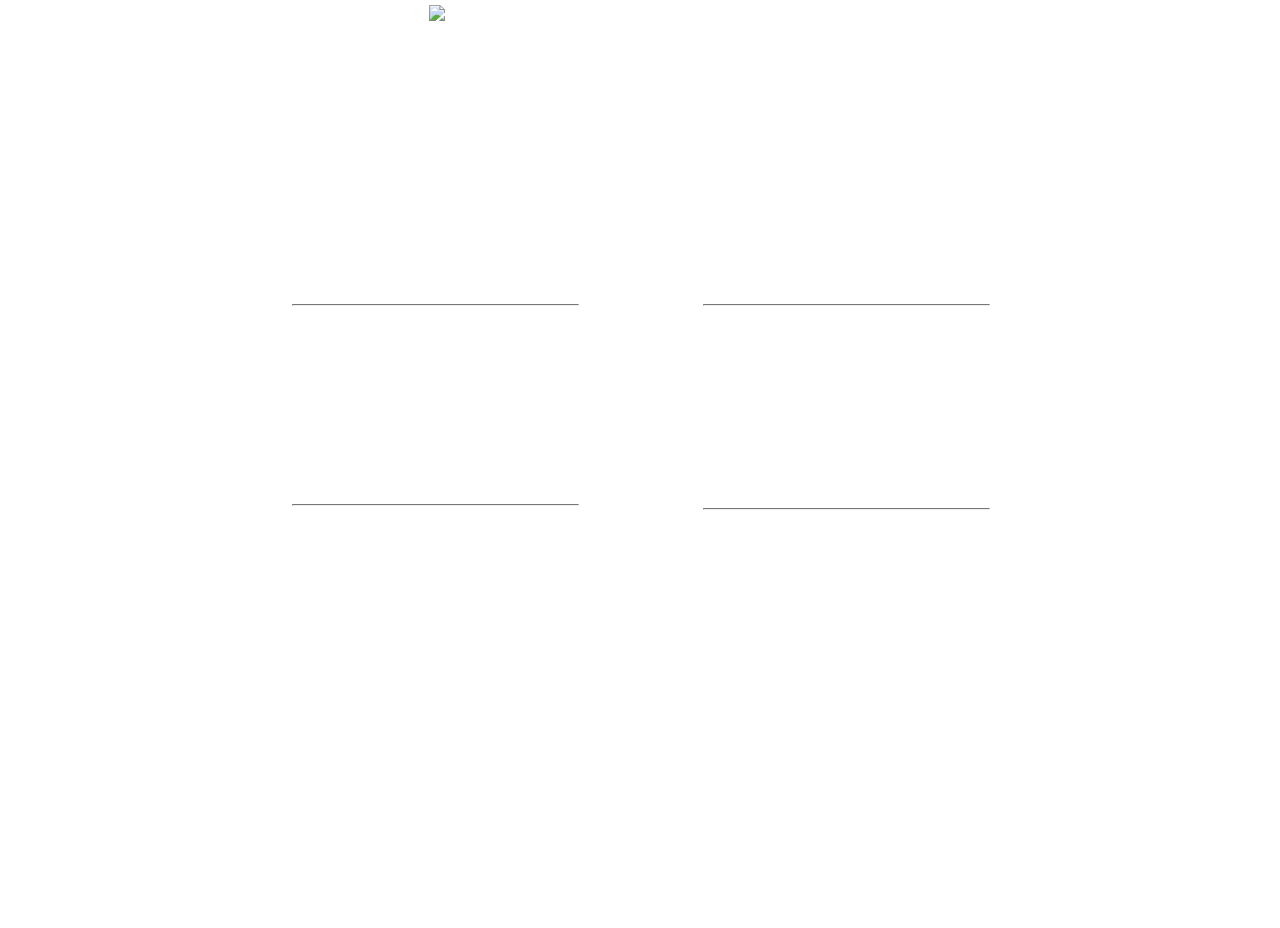
==== contact.html @ 79d1ef98 "Style" ====
<!DOCTYPE html>
<html>
  <head>
    <meta charset="utf-8">
    <meta name="viewport" content="width=device-width">
    <title>Sabaton Website</title>
    <link rel="stylesheet" href="https://use.fontawesome.com/releases/v5.6.3/css/all.css" integrity="sha384-UHRtZLI+pbxtHCWp1t77Bi1L4ZtiqrqD80Kn4Z8NTSRyMA2Fd33n5dQ8lWUE00s/" crossorigin="anonymous"/>
    <link href="style.css" rel="stylesheet" type="text/css" />
  </head>
  <body>
        
    <header>
      
      <div class="header-section">
        <div class="header-section-1">
          <ul class="social-networks">
            <li><a href="http://www.facebook.com" target="_blank"><i class="fab fa-facebook-square"></i></a></li>
            <li><a href="http://www.twitter.com" target="_blank"><i class="fab fa-twitter-square"></i></a></li>
            <li><a href="http://www.youtube.com" target="_blank"><i class="fab fa-youtube-square"></i></a></li>
            <li><a href="http://www.instagram.com" target="_blank"><i class="fab fa-instagram"></i></a></li>
          </ul>

          </div>

        <div class="header-section-2">
        <div class="site-logo">
              <a href="index.html">
              <img src="https://www.sabaton.net/wp-content/uploads/2019/05/logotype_footer.png" class="center">
              </a>
        </div>
        </div>

        <div class="header-section-3">
          <ul class="social-networks">
            <li><a href="http://www.spotify.com" target="_blank"><i class="fab fa-spotify"></i></a></li>
            <li><a href="https://music.apple.com/se/for-you" target="_blank"><i class="fab fa-apple"></i></a></li>
            <li><a href="https://www.contrapromotion.com/en/" target="_blank"><i class="fas fa-ticket-alt"></i></a></li>
            <li><a href="http://www.ebay.com" target="_blank"><i class="fas fa-shopping-cart"></i></a></li>
          </ul>
        </div> 
      </div>
    </header>

  <section id="links">

    <ul id="menu">
      <li>
        <a href="index.html">Home</a>
      </li>
      <li>
        <a href="gallery.html">Gallery</a>
      </li>
      <li>
        <a href="contact.html">Contact</a>
      </li>
    </ul>
  </section>

  <section id="contact">
      <h2 id="main-header">Contact</h2>

      <div id="left-about">
        <div class="left-about-heading">
        <h2>
          Managment
        </h2>
        <hr>
        <p>
          Ewo Pohjola
        </p>
        
        <p>
          ewo@tdtc.fl
        </p>
      </div>
      <div class="left-about-heading">
        <h2>
          Fan Mail
        </h2>
        <hr>
        <p>
          Send Sabaton fan mail to the address below (replace ‘Name’ with specific band member name). The address must follow this format! Finnish postal law is very strict.
        </p>
        <p>
          TDTC LTD Oy<br>
          Attn: Toni Peiju (Name/NIGHTWISH)<br> 
          Rautatienkatu 19 - 21 LH 45 F<br>
          15110 Lahti<br>
          Finland<br>
        </p>
      </div>
    </div>

    <div id="right-about">
        <div class="right-about-heading">
          <h2>
            Booking Agencies
          </h2>
          <hr>
          <p>
            Toni Peiju<br>
            Till Dawn They Count Ltd<br>
            toni@tdtc.fi<br>
          </p>
        </div>
        <div class="right-about-heading">
          <h2>
            Press and Media
          </h2>
          <hr>
          <p>
            Markus Wosgein<br>
            Nuclear Blast Germany<br>
            markus.wosgien@nuclearblast.de<br>      
          </p>
        </div>
    </div>


  </section>

  <footer>
    <ul class="social-networks-footer">
      <li><a href="http://www.facebook.com" target="_blank"><i class="fab fa-facebook-square"></i></a></li>
      <li><a href="http://www.twitter.com" target="_blank"><i class="fab fa-twitter-square"></i></a></li>
      <li><a href="http://www.youtube.com" target="_blank"><i class="fab fa-youtube-square"></i></a></li>
      <li><a href="http://www.instagram.com" target="_blank"><i class="fab fa-instagram"></i></a></li>
      <li><a href="http://www.spotify.com" target="_blank"><i class="fab fa-spotify"></i></a></li>
      <li><a href="https://music.apple.com/se/for-you" target="_blank"><i class="fab fa-apple"></i></a></li>
      <li><a href="https://www.contrapromotion.com/en/" target="_blank"><i class="fas fa-ticket-alt"></i></a></li>
      <li><a href="http://www.ebay.com" target="_blank"><i class="fas fa-shopping-cart"></i></a></li>
    </ul>
  </footer>
  </body>
</html>
---- style.css ----
body {

  color: white;
  margin-top: 5px;
  background-image: url(https://encrypted-tbn0.gstatic.com/images?q=tbn%3AANd9GcT7KkwGy-QHix7xbTfiS3F-OVkRkCgQQR6MPQ&usqp=CAU);
}

.header-section {

  display: flex;
}

.header-section > div {

  width: 33.33333%;
}

.social-networks li {

  display: inline;
}

.social-networks i {

  font-size: 160%;  
  margin: 1%;
  padding: 5%;
  color: white;
}

.center {

  display: block;
  margin-left: auto;
  margin-right: auto;
  width: 100%;
}

#links {

  width: 100%;
  color: white;
  font-size: 150%;
  letter-spacing: 5px;
}
#menu {

  text-align: center;
}

#menu li {

  display: inline;
  margin: 0 auto;
}

#menu a {

  text-decoration: none;
  color: inherit;
}

#video {

  padding-top: 35px;
  text-align: center;
  display: block;
  margin: 1 auto;
}

#album-cover {

  text-align: center;
  height: 800px;
  width: 100%;
  background: url(https://www.sabaton.net/wp-content/uploads/2019/07/sabaton-the-great-war-out-now-750x430.jpg) no-repeat center center;

  animation-name: album-zoom;
  animation-duration: 10s;
  animation-fill-mode: both;
}

#album {

  height: 900px;
  width: 100%;
  overflow: hidden;
  position: relative;
}

@keyframes album-zoom {

  from {
    transform: scale(1);
  }
  50% {
    transform: scale(1.05)
  }
  to {
    transform: scale(1);
  }
}
#song-list-1 {

  font-size: 150%;
  letter-spacing: 2px;

  width: 300px;
  height: 200px;

  padding-top: 40px;
  padding-left: 10px;

  top:120px;
  left: 20px;

  position: absolute;
}

#song-list-2 {

  font-size: 150%;
  letter-spacing: 2px;

  width: 300px;
  height: 200px;

  padding-top: 40px;
  padding-right: 1px;

  top: 120px;
  right: 1px;

  position: absolute;
}

.btn {

  color: white;
  
  margin: 0;
  position: absolute;
  top: 80%;
  left: 50%;

  -ms-transform: translate(-50%, -50%);
  transform: translate(-50%, -50%);
  border: none;
  outline: none;
  padding: 25px 80px;
  background-color:rgb(110, 110, 108);
  cursor: pointer;
  font-size: 18px;
}

.btn:hover {

  background-color: rgba(102, 102, 102, 0.801);
  color: white;
}

#concerts {

  background-image: url(https://www.sabaton.net/wp-content/uploads/2019/06/about-band-sabaton-header-1920x680.jpg);
  background-repeat: no-repeat;
  background-size: cover;
  background-position: center;
  width: 100%;
  overflow: hidden;

}

#concerts div {

  color: #fafafa;
  background-color: rgba(0, 0, 0, 0.6);
  width: 19%;
  height: 300px;
  float: left;
  padding-top: 30px 0 0 10px;
  text-align: center;
  margin: 6px;
}

.social-networks-footer li {

  display: inline;
}

.social-networks-footer i {

  font-size: 120%;  
  margin: 1%;
  padding: 4%;
  color: white;
}

#photo {

  clear: both;
  line-height: 0;
  column-count: 4;
  column-gap: 0px;
}

#photo img {

  width: 100%;
}

#contact {

  height: 700px;
}

#left-about {

  padding-top: 30px;
  width: 45%;
  float: left;
}

#right-about {

  padding-top: 30px;
  width: 45%;
  float: right;
}

  hr {

  border-top: 1px solid #777777;
  width: 100%;
  margin:5px 0;
}

.left-about-heading {

  width: 50%;
  float: right;
  line-height: 20px;
  clear: both;
  margin-bottom: 50px;
}

.right-about-heading {

  width: 50%;
  float: left;
  line-height: 20px;
  clear: both;
  margin-bottom: 50px;
}

.right-about-heading h2 {

  text-align: right;
}
.right-about-heading p {
  text-align: right;
}

#main-header {

  margin: 20px 0;
  text-align: center;
  font-size: 280%;
}

@media screen and (max-width:943px){
  #menu{

    clear:inherit;
    float:inherit;
    line-height: 25px;
  }


  #album > div{

    width: 100%;

  }
  #album > ol {

    display: none;
  }

    #concerts div {
    width: 100%;
    clear: both;
    height: 180px;
    border-style: solid;
    border-bottom-width: 1px;
    border-bottom-color: #fff;
    padding: 0;
  }

  #photo{

    column-count: 3;
  }
  #social-networks-footer li {

    padding: 0;
    display: block;
  }
  #social-networks li {

    padding: 0;
    display: block;
  }
  #contact {

    width: inherit;
    height: 1200px;
    margin: 0 auto;
  }
  .left-about-heading, .right-about-heading {

    width: inherit;
  }

  .left-about-heading h2, .right-about-heading h2 {

    width: 100%;
    text-align: center;
  }

  .left-about-heading p, .right-about-heading p {
    text-align: center;
    margin: 0 auto;
  }
}

@media screen and (max-width:800px){

  #photo
  {
    column-count: 2;
  }
}
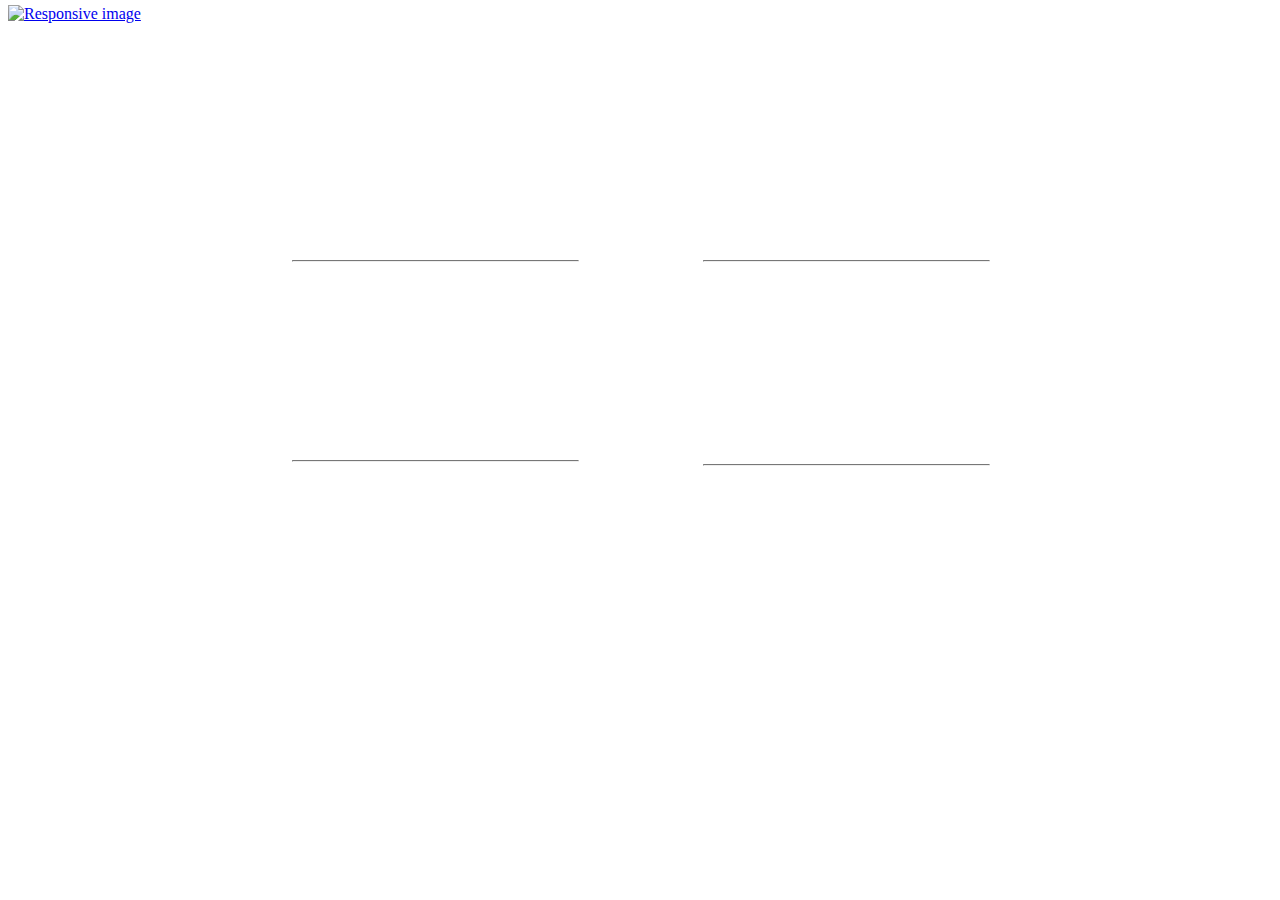
==== commit 5dba45d1: "Adding BootstrapCDN to all files, removing links from header and making it mobile responsive" ====
--- a/contact.html
+++ b/contact.html
@@ -5,40 +5,19 @@
     <meta name="viewport" content="width=device-width">
     <title>Sabaton Website</title>
     <link rel="stylesheet" href="https://use.fontawesome.com/releases/v5.6.3/css/all.css" integrity="sha384-UHRtZLI+pbxtHCWp1t77Bi1L4ZtiqrqD80Kn4Z8NTSRyMA2Fd33n5dQ8lWUE00s/" crossorigin="anonymous"/>
-    <link href="style.css" rel="stylesheet" type="text/css" />
+    <link href="css/style.css" rel="stylesheet" type="text/css" />
+    <link rel="stylesheet" href="https://stackpath.bootstrapcdn.com/bootstrap/4.5.0/css/bootstrap.min.css" integrity="sha384-9aIt2nRpC12Uk9gS9baDl411NQApFmC26EwAOH8WgZl5MYYxFfc+NcPb1dKGj7Sk" crossorigin="anonymous">
+    <script src="https://stackpath.bootstrapcdn.com/bootstrap/4.5.0/js/bootstrap.min.js" integrity="sha384-OgVRvuATP1z7JjHLkuOU7Xw704+h835Lr+6QL9UvYjZE3Ipu6Tp75j7Bh/kR0JKI" crossorigin="anonymous"></script>
   </head>
   <body>
         
     <header>
       
-      <div class="header-section">
-        <div class="header-section-1">
-          <ul class="social-networks">
-            <li><a href="http://www.facebook.com" target="_blank"><i class="fab fa-facebook-square"></i></a></li>
-            <li><a href="http://www.twitter.com" target="_blank"><i class="fab fa-twitter-square"></i></a></li>
-            <li><a href="http://www.youtube.com" target="_blank"><i class="fab fa-youtube-square"></i></a></li>
-            <li><a href="http://www.instagram.com" target="_blank"><i class="fab fa-instagram"></i></a></li>
-          </ul>
-
-          </div>
-
-        <div class="header-section-2">
-        <div class="site-logo">
-              <a href="index.html">
-              <img src="https://www.sabaton.net/wp-content/uploads/2019/05/logotype_footer.png" class="center">
-              </a>
+        <div class="text-center">
+            <a href="index.html">
+            <img src="https://www.sabaton.net/wp-content/uploads/2019/05/logotype_footer.png" class="img-fluid" alt="Responsive image">
+            </a>
         </div>
-        </div>
-
-        <div class="header-section-3">
-          <ul class="social-networks">
-            <li><a href="http://www.spotify.com" target="_blank"><i class="fab fa-spotify"></i></a></li>
-            <li><a href="https://music.apple.com/se/for-you" target="_blank"><i class="fab fa-apple"></i></a></li>
-            <li><a href="https://www.contrapromotion.com/en/" target="_blank"><i class="fas fa-ticket-alt"></i></a></li>
-            <li><a href="http://www.ebay.com" target="_blank"><i class="fas fa-shopping-cart"></i></a></li>
-          </ul>
-        </div> 
-      </div>
     </header>
 
   <section id="links">
--- a/css/style.css
+++ b/css/style.css
@@ -0,0 +1,332 @@
+body {
+
+  color: white;
+  margin-top: 5px;
+  background-image: url(https://encrypted-tbn0.gstatic.com/images?q=tbn%3AANd9GcT7KkwGy-QHix7xbTfiS3F-OVkRkCgQQR6MPQ&usqp=CAU);
+}
+
+.social-networks li {
+
+  display: inline;
+}
+
+.social-networks i {
+
+  font-size: 160%;  
+  margin: 1%;
+  padding: 5%;
+  color: white;
+}
+
+.center {
+
+  display: block;
+  margin-left: auto;
+  margin-right: auto;
+  width: 100%;
+}
+
+#links {
+
+  width: 100%;
+  color: white;
+  font-size: 150%;
+  letter-spacing: 5px;
+}
+#menu {
+
+  text-align: center;
+}
+
+#menu li {
+
+  display: inline;
+  margin: 0 auto;
+}
+
+#menu a {
+
+  text-decoration: none;
+  color: inherit;
+}
+
+#video {
+
+  padding-top: 35px;
+  text-align: center;
+  display: block;
+  margin: 1 auto;
+}
+
+#album-cover {
+
+  text-align: center;
+  height: 800px;
+  width: 100%;
+  background: url(https://www.sabaton.net/wp-content/uploads/2019/07/sabaton-the-great-war-out-now-750x430.jpg) no-repeat center center;
+
+  animation-name: album-zoom;
+  animation-duration: 10s;
+  animation-fill-mode: both;
+}
+
+#album {
+
+  height: 900px;
+  width: 100%;
+  overflow: hidden;
+  position: relative;
+}
+
+@keyframes album-zoom {
+
+  from {
+    transform: scale(1);
+  }
+  50% {
+    transform: scale(1.05)
+  }
+  to {
+    transform: scale(1);
+  }
+}
+#song-list-1 {
+
+  font-size: 150%;
+  letter-spacing: 2px;
+
+  width: 300px;
+  height: 200px;
+
+  padding-top: 40px;
+  padding-left: 10px;
+
+  top:120px;
+  left: 20px;
+
+  position: absolute;
+}
+
+#song-list-2 {
+
+  font-size: 150%;
+  letter-spacing: 2px;
+
+  width: 300px;
+  height: 200px;
+
+  padding-top: 40px;
+  padding-right: 1px;
+
+  top: 120px;
+  right: 1px;
+
+  position: absolute;
+}
+
+.btn {
+
+  color: white;
+  
+  margin: 0;
+  position: absolute;
+  top: 80%;
+  left: 50%;
+
+  -ms-transform: translate(-50%, -50%);
+  transform: translate(-50%, -50%);
+  border: none;
+  outline: none;
+  padding: 25px 80px;
+  background-color:rgb(110, 110, 108);
+  cursor: pointer;
+  font-size: 18px;
+}
+
+.btn:hover {
+
+  background-color: rgba(102, 102, 102, 0.801);
+  color: white;
+}
+
+#concerts {
+
+  background-image: url(https://www.sabaton.net/wp-content/uploads/2019/06/about-band-sabaton-header-1920x680.jpg);
+  background-repeat: no-repeat;
+  background-size: cover;
+  background-position: center;
+  width: 100%;
+  overflow: hidden;
+
+}
+
+#concerts div {
+
+  color: #fafafa;
+  background-color: rgba(0, 0, 0, 0.6);
+  width: 19%;
+  height: 300px;
+  float: left;
+  padding-top: 30px 0 0 10px;
+  text-align: center;
+  margin: 6px;
+}
+
+.social-networks-footer li {
+
+  display: inline;
+}
+
+.social-networks-footer i {
+
+  font-size: 120%;  
+  margin: 1%;
+  padding: 4%;
+  color: white;
+}
+
+#photo {
+
+  clear: both;
+  line-height: 0;
+  column-count: 4;
+  column-gap: 0px;
+}
+
+#photo img {
+
+  width: 100%;
+}
+
+#contact {
+
+  height: 700px;
+}
+
+#left-about {
+
+  padding-top: 30px;
+  width: 45%;
+  float: left;
+}
+
+#right-about {
+
+  padding-top: 30px;
+  width: 45%;
+  float: right;
+}
+
+  hr {
+
+  border-top: 1px solid #777777;
+  width: 100%;
+  margin:5px 0;
+}
+
+.left-about-heading {
+
+  width: 50%;
+  float: right;
+  line-height: 20px;
+  clear: both;
+  margin-bottom: 50px;
+}
+
+.right-about-heading {
+
+  width: 50%;
+  float: left;
+  line-height: 20px;
+  clear: both;
+  margin-bottom: 50px;
+}
+
+.right-about-heading h2 {
+
+  text-align: right;
+}
+.right-about-heading p {
+  text-align: right;
+}
+
+#main-header {
+
+  margin: 20px 0;
+  text-align: center;
+  font-size: 280%;
+}
+
+@media screen and (max-width:943px){
+  #menu{
+
+    clear:inherit;
+    float:inherit;
+    line-height: 25px;
+  }
+
+
+  #album > div{
+
+    width: 100%;
+
+  }
+  #album > ol {
+
+    display: none;
+  }
+
+    #concerts div {
+    width: 100%;
+    clear: both;
+    height: 180px;
+    border-style: solid;
+    border-bottom-width: 1px;
+    border-bottom-color: #fff;
+    padding: 0;
+  }
+
+  #photo{
+
+    column-count: 3;
+  }
+  #social-networks-footer li {
+
+    padding: 0;
+    display: block;
+  }
+  #social-networks li {
+
+    padding: 0;
+    display: block;
+  }
+  #contact {
+
+    width: inherit;
+    height: 1200px;
+    margin: 0 auto;
+  }
+  .left-about-heading, .right-about-heading {
+
+    width: inherit;
+  }
+
+  .left-about-heading h2, .right-about-heading h2 {
+
+    width: 100%;
+    text-align: center;
+  }
+
+  .left-about-heading p, .right-about-heading p {
+    text-align: center;
+    margin: 0 auto;
+  }
+}
+
+@media screen and (max-width:800px){
+
+  #photo
+  {
+    column-count: 2;
+  }
+}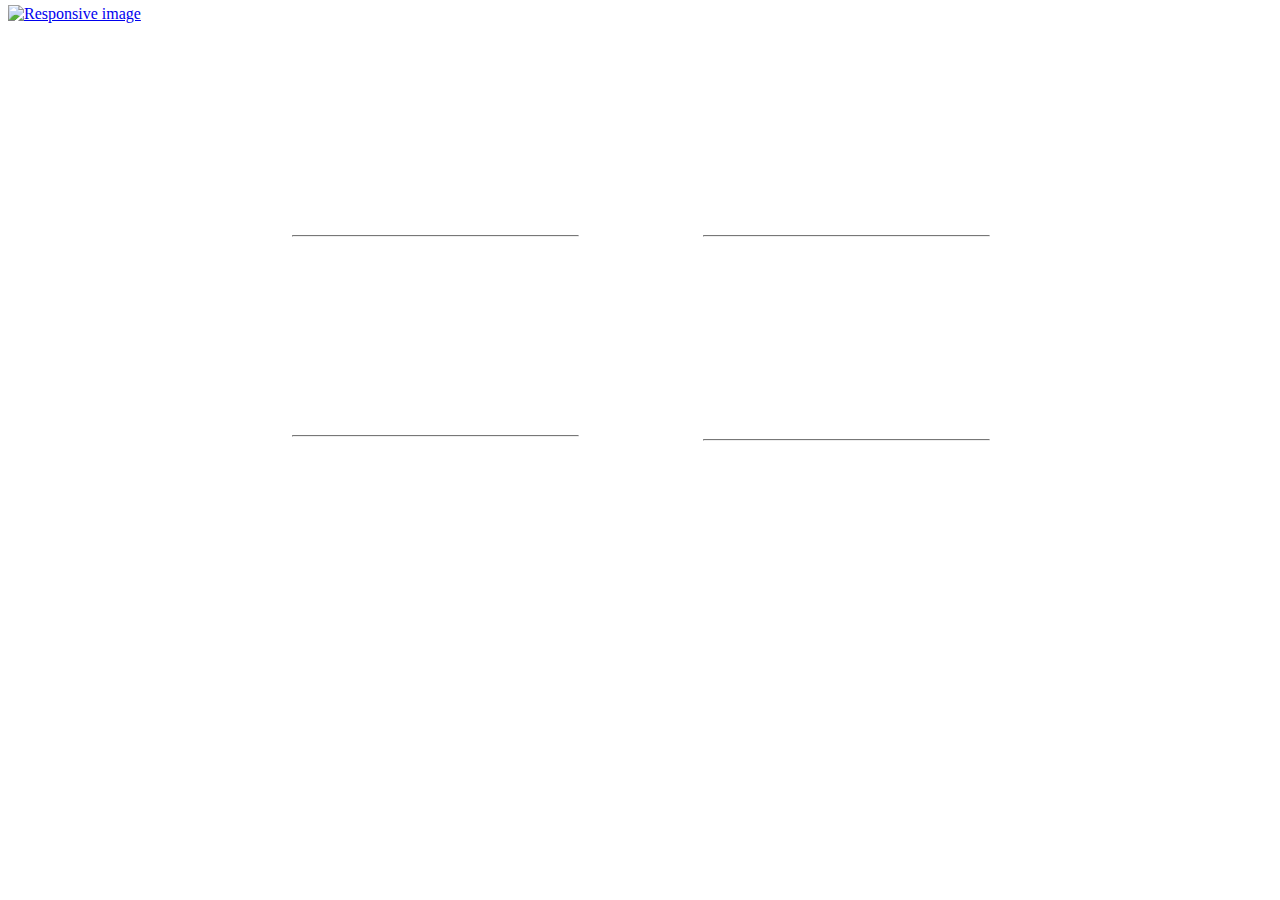
==== commit 64950d90: "Fixed Bootstrap links" ====
--- a/contact.html
+++ b/contact.html
@@ -1,114 +1,125 @@
 <!DOCTYPE html>
-<html>
-  <head>
-    <meta charset="utf-8">
-    <meta name="viewport" content="width=device-width">
-    <title>Sabaton Website</title>
-    <link rel="stylesheet" href="https://use.fontawesome.com/releases/v5.6.3/css/all.css" integrity="sha384-UHRtZLI+pbxtHCWp1t77Bi1L4ZtiqrqD80Kn4Z8NTSRyMA2Fd33n5dQ8lWUE00s/" crossorigin="anonymous"/>
-    <link href="css/style.css" rel="stylesheet" type="text/css" />
-    <link rel="stylesheet" href="https://stackpath.bootstrapcdn.com/bootstrap/4.5.0/css/bootstrap.min.css" integrity="sha384-9aIt2nRpC12Uk9gS9baDl411NQApFmC26EwAOH8WgZl5MYYxFfc+NcPb1dKGj7Sk" crossorigin="anonymous">
-    <script src="https://stackpath.bootstrapcdn.com/bootstrap/4.5.0/js/bootstrap.min.js" integrity="sha384-OgVRvuATP1z7JjHLkuOU7Xw704+h835Lr+6QL9UvYjZE3Ipu6Tp75j7Bh/kR0JKI" crossorigin="anonymous"></script>
-  </head>
-  <body>
-        
-    <header>
-      
-        <div class="text-center">
-            <a href="index.html">
-            <img src="https://www.sabaton.net/wp-content/uploads/2019/05/logotype_footer.png" class="img-fluid" alt="Responsive image">
-            </a>
-        </div>
-    </header>
+<html lang="en">
 
-  <section id="links">
+<head>
+	<meta charset="utf-8">
+	<meta name="viewport" content="width=device-width">
+	<title>Sabaton Website</title>
+	<link rel="stylesheet" href="https://use.fontawesome.com/releases/v5.6.3/css/all.css"
+		integrity="sha384-UHRtZLI+pbxtHCWp1t77Bi1L4ZtiqrqD80Kn4Z8NTSRyMA2Fd33n5dQ8lWUE00s/" crossorigin="anonymous" />
 
-    <ul id="menu">
-      <li>
-        <a href="index.html">Home</a>
-      </li>
-      <li>
-        <a href="gallery.html">Gallery</a>
-      </li>
-      <li>
-        <a href="contact.html">Contact</a>
-      </li>
-    </ul>
-  </section>
+	<link rel="stylesheet" href="https://stackpath.bootstrapcdn.com/bootstrap/4.5.0/css/bootstrap.min.css"
+		integrity="sha384-9aIt2nRpC12Uk9gS9baDl411NQApFmC26EwAOH8WgZl5MYYxFfc+NcPb1dKGj7Sk" crossorigin="anonymous">
+	<link href="css/style.css" rel="stylesheet" type="text/css" />
+</head>
 
-  <section id="contact">
-      <h2 id="main-header">Contact</h2>
+<body>
 
-      <div id="left-about">
-        <div class="left-about-heading">
-        <h2>
-          Managment
-        </h2>
-        <hr>
-        <p>
-          Ewo Pohjola
-        </p>
-        
-        <p>
-          ewo@tdtc.fl
-        </p>
-      </div>
-      <div class="left-about-heading">
-        <h2>
-          Fan Mail
-        </h2>
-        <hr>
-        <p>
-          Send Sabaton fan mail to the address below (replace ‘Name’ with specific band member name). The address must follow this format! Finnish postal law is very strict.
-        </p>
-        <p>
-          TDTC LTD Oy<br>
-          Attn: Toni Peiju (Name/NIGHTWISH)<br> 
-          Rautatienkatu 19 - 21 LH 45 F<br>
-          15110 Lahti<br>
-          Finland<br>
-        </p>
-      </div>
-    </div>
+	<header>
+		<div class="text-center">
+			<a href="index.html">
+				<img src="https://www.sabaton.net/wp-content/uploads/2019/05/logotype_footer.png" class="img-fluid" alt="Responsive image">
+                 </a>
+		</div>
+	</header>
 
-    <div id="right-about">
-        <div class="right-about-heading">
-          <h2>
-            Booking Agencies
-          </h2>
-          <hr>
-          <p>
-            Toni Peiju<br>
-            Till Dawn They Count Ltd<br>
-            toni@tdtc.fi<br>
-          </p>
-        </div>
-        <div class="right-about-heading">
-          <h2>
-            Press and Media
-          </h2>
-          <hr>
-          <p>
-            Markus Wosgein<br>
-            Nuclear Blast Germany<br>
-            markus.wosgien@nuclearblast.de<br>      
-          </p>
-        </div>
-    </div>
+	<section id="menu">
+		<ul id="menu-items">
+			<li>
+				<a href="index.html">Home</a>
+			</li>
+			<li>
+				<a href="gallery.html">Gallery</a>
+			</li>
+			<li>
+				<a href="contact.html">Contact</a>
+			</li>
+		</ul>
+	</section>
 
+	<section id="contact">
+		<h2 id="main-contact-header">Contact</h2>
 
-  </section>
+		<div id="left-about">
+			<div class="left-about-content">
+				<h2>
+					Managing personal
+				</h2>
+				<hr>
+				<p>
+					Ewo Pohjola
+				</p>
 
-  <footer>
-    <ul class="social-networks-footer">
-      <li><a href="http://www.facebook.com" target="_blank"><i class="fab fa-facebook-square"></i></a></li>
-      <li><a href="http://www.twitter.com" target="_blank"><i class="fab fa-twitter-square"></i></a></li>
-      <li><a href="http://www.youtube.com" target="_blank"><i class="fab fa-youtube-square"></i></a></li>
-      <li><a href="http://www.instagram.com" target="_blank"><i class="fab fa-instagram"></i></a></li>
-      <li><a href="http://www.spotify.com" target="_blank"><i class="fab fa-spotify"></i></a></li>
-      <li><a href="https://music.apple.com/se/for-you" target="_blank"><i class="fab fa-apple"></i></a></li>
-      <li><a href="https://www.contrapromotion.com/en/" target="_blank"><i class="fas fa-ticket-alt"></i></a></li>
-      <li><a href="http://www.ebay.com" target="_blank"><i class="fas fa-shopping-cart"></i></a></li>
-    </ul>
-  </footer>
-  </body>
+				<p>
+					ewo@tdtc.fl
+				</p>
+			</div>
+			<div class="left-about-content">
+				<h2>
+					Fan Mail
+				</h2>
+				<hr>
+				<p>
+					Send Sabaton fan mail to the address below (replace ‘Name’ with specific band member name). The
+					address must follow this format! Finnish postal law is very strict.
+				</p>
+				<p>
+					TDTC LTD Oy<br>
+                         Attn: Toni Peiju (Name/Sabaton)<br>
+                         Rautatienkatu 19 - 21 LH 45 F<br>
+                         15110 Lahti<br>
+                         Finland<br>
+                     </p>
+			</div>
+		</div>
+
+		<div id="right-about">
+			<div class="right-about-content">
+				<h2>
+					Booking Agencies
+				</h2>
+				<hr>
+				<p>
+					Toni Peiju<br>
+                         Till Dawn They Count Ltd<br>
+                         toni@tdtc.fi<br>
+                     </p>
+			</div>
+			<div class="right-about-content">
+				<h2>
+					Press and Media
+				</h2>
+				<hr>
+				<p>
+					Markus Wosgein<br>
+                         Nuclear Blast Germany<br>
+                         ma.w@gmail.com<br>
+                     </p>
+			</div>
+		</div>
+	</section>
+	<footer>
+		<ul class="social-networks-footer">
+			<li><a href="http://www.facebook.com" target="_blank"><i class="fab fa-facebook-square"></i></a></li>
+			<li><a href="http://www.twitter.com" target="_blank"><i class="fab fa-twitter-square"></i></a></li>
+			<li><a href="http://www.youtube.com" target="_blank"><i class="fab fa-youtube-square"></i></a></li>
+			<li><a href="http://www.instagram.com" target="_blank"><i class="fab fa-instagram"></i></a></li>
+			<li><a href="http://www.spotify.com" target="_blank"><i class="fab fa-spotify"></i></a></li>
+			<li><a href="https://music.apple.com/se/for-you" target="_blank"><i class="fab fa-apple"></i></a></li>
+			<li><a href="https://www.contrapromotion.com/en/" target="_blank"><i class="fas fa-ticket-alt"></i></a></li>
+			<li><a href="http://www.ebay.com" target="_blank"><i class="fas fa-shopping-cart"></i></a></li>
+		</ul>
+	</footer>
+	<!-- JS, Popper.js, and jQuery -->
+	<script src="https://code.jquery.com/jquery-3.5.1.slim.min.js"
+		integrity="sha384-DfXdz2htPH0lsSSs5nCTpuj/zy4C+OGpamoFVy38MVBnE+IbbVYUew+OrCXaRkfj" crossorigin="anonymous">
+	</script>
+	<script src="https://cdn.jsdelivr.net/npm/popper.js@1.16.0/dist/umd/popper.min.js"
+		integrity="sha384-Q6E9RHvbIyZFJoft+2mJbHaEWldlvI9IOYy5n3zV9zzTtmI3UksdQRVvoxMfooAo" crossorigin="anonymous">
+	</script>
+	<script src="https://stackpath.bootstrapcdn.com/bootstrap/4.5.0/js/bootstrap.min.js"
+		integrity="sha384-OgVRvuATP1z7JjHLkuOU7Xw704+h835Lr+6QL9UvYjZE3Ipu6Tp75j7Bh/kR0JKI" crossorigin="anonymous">
+	</script>
+</body>
+
 </html>--- a/css/style.css
+++ b/css/style.css
@@ -26,44 +26,67 @@
   width: 100%;
 }
 
-#links {
+#menu {
 
   width: 100%;
   color: white;
   font-size: 150%;
   letter-spacing: 5px;
 }
-#menu {
-
-  text-align: center;
-}
-
-#menu li {
+#menu-items {
+
+  text-align: center !important;
+  margin-right: 25px;
+}
+
+#menu-items li {
 
   display: inline;
   margin: 0 auto;
 }
 
-#menu a {
+#menu-items a {
 
   text-decoration: none;
   color: inherit;
 }
 
-#video {
-
-  padding-top: 35px;
-  text-align: center;
-  display: block;
-  margin: 1 auto;
-}
+#video1 {
+
+    position: relative;
+    width: 100%;
+    padding: 100px 3% 40px;
+    
+}
+#video2 {
+
+    position: relative;
+    width: 100%;
+    padding: 10px 3% 40px;
+}
+.embed-container { 
+
+    position: relative; 
+    padding-bottom: 56.25%; 
+    height: 0; 
+    overflow: hidden; 
+    max-width: 100%; }
+
+.embed-container iframe, .embed-container object, .embed-container embed {
+
+    position: absolute; 
+    top: 0; 
+    left: 0; 
+    width: 100%; 
+    height: 100%; }
+
 
 #album-cover {
 
   text-align: center;
   height: 800px;
   width: 100%;
-  background: url(https://www.sabaton.net/wp-content/uploads/2019/07/sabaton-the-great-war-out-now-750x430.jpg) no-repeat center center;
+  background: url(https://www.sabaton.net/wp-content/uploads/2019/07/sabaton-the-great-war-out-now-750x430.jpg ) no-repeat center center;
 
   animation-name: album-zoom;
   animation-duration: 10s;
@@ -92,6 +115,8 @@
 }
 #song-list-1 {
 
+    color: white;
+
   font-size: 150%;
   letter-spacing: 2px;
 
@@ -108,6 +133,7 @@
 }
 
 #song-list-2 {
+    color: white;
 
   font-size: 150%;
   letter-spacing: 2px;
@@ -124,7 +150,7 @@
   position: absolute;
 }
 
-.btn {
+.buton {
 
   color: white;
   
@@ -143,24 +169,21 @@
   font-size: 18px;
 }
 
-.btn:hover {
+.buton:hover {
 
   background-color: rgba(102, 102, 102, 0.801);
   color: white;
 }
 
-#concerts {
-
-  background-image: url(https://www.sabaton.net/wp-content/uploads/2019/06/about-band-sabaton-header-1920x680.jpg);
-  background-repeat: no-repeat;
-  background-size: cover;
-  background-position: center;
-  width: 100%;
-  overflow: hidden;
-
+#concerts > h2 {
+
+    color: white;
+    text-align: center;
+    padding-bottom: 3%;
 }
 
 #concerts div {
+    
 
   color: #fafafa;
   background-color: rgba(0, 0, 0, 0.6);
@@ -172,9 +195,17 @@
   margin: 6px;
 }
 
+.social-networks-footer {
+    display: block;  
+    padding: 1%;      
+    margin: 0;       
+    width: 100%;     
+}
+
 .social-networks-footer li {
 
-  display: inline;
+    display: inline;
+    text-align: center;
 }
 
 .social-networks-footer i {
@@ -193,17 +224,25 @@
   column-gap: 0px;
 }
 
-#photo img {
-
-  width: 100%;
-}
+#photo > img {
+
+    padding: 2%;
+
+    width: 100%;
+}
+  
+
+      
 
 #contact {
 
+    color: white;
+
   height: 700px;
 }
 
 #left-about {
+    
 
   padding-top: 30px;
   width: 45%;
@@ -211,6 +250,7 @@
 }
 
 #right-about {
+    
 
   padding-top: 30px;
   width: 45%;
@@ -224,7 +264,7 @@
   margin:5px 0;
 }
 
-.left-about-heading {
+.left-about-content {
 
   width: 50%;
   float: right;
@@ -233,7 +273,7 @@
   margin-bottom: 50px;
 }
 
-.right-about-heading {
+.right-about-content {
 
   width: 50%;
   float: left;
@@ -242,11 +282,11 @@
   margin-bottom: 50px;
 }
 
-.right-about-heading h2 {
+.right-about-content h2 {
 
   text-align: right;
 }
-.right-about-heading p {
+.right-about-content p {
   text-align: right;
 }
 
@@ -256,25 +296,41 @@
   text-align: center;
   font-size: 280%;
 }
-
-@media screen and (max-width:943px){
-  #menu{
-
-    clear:inherit;
-    float:inherit;
-    line-height: 25px;
-  }
-
-
-  #album > div{
-
-    width: 100%;
-
-  }
-  #album > ol {
+@media (max-width:1280px) {
+
+    #album-cover {
+
+        background-size: 45% 45%;
+
+        padding: 15%;
+    }
+}
+@media (max-width:960px){
+
+    .social-networks-footer li {
+
+        display: inline;
+        padding: 0;
+     }
+
+    .social-networks-footer i {
+
+        font-size: 80%;
+    }
+
+    #album > div{
+
+    width: 100%;
+
+  }
+    #album > ol {
 
     display: none;
   }
+   #album-cover {
+       
+       background-size: 90% 60%;
+   }
 
     #concerts div {
     width: 100%;
@@ -290,43 +346,83 @@
 
     column-count: 3;
   }
-  #social-networks-footer li {
-
-    padding: 0;
-    display: block;
-  }
-  #social-networks li {
-
-    padding: 0;
-    display: block;
-  }
+  
+
   #contact {
 
     width: inherit;
     height: 1200px;
     margin: 0 auto;
   }
-  .left-about-heading, .right-about-heading {
+  .left-about-content, .right-about-content {
 
     width: inherit;
   }
 
-  .left-about-heading h2, .right-about-heading h2 {
+  .left-about-content h2, .right-about-content h2 {
 
     width: 100%;
     text-align: center;
   }
 
-  .left-about-heading p, .right-about-heading p {
+  .left-about-content p, .right-about-content p {
     text-align: center;
     margin: 0 auto;
   }
-}
-
-@media screen and (max-width:800px){
-
-  #photo
+    #contact {
+
+        height: 800px;
+    }
+}
+
+@media (max-width:500px){
+
+    #album-cover {
+
+        background-repeat: no-repeat;
+        background-size: 90% 50%;
+
+        max-width: 100%;
+
+
+    }
+
+    .social-networks-footer li {
+
+        
+        padding: 0;
+        margin: 0;
+    }
+
+    .social-networks-footer i {
+        
+        margin-top: 5px;
+        padding: 3%;
+        font-size: 65%;
+    }
+
+    #photo
   {
-    column-count: 2;
-  }
-}+        column-count: 2;
+  }
+
+    .left-about-content {
+
+        height: inherit;
+        width: 100%;
+        text-align: left;
+        float: left;
+
+    }
+   
+     .right-about-content {
+         height: inherit;
+         width: 100%;
+        text-align: right;
+        float: right;
+    }
+    #contact {
+
+        height: 800px;
+    }
+}
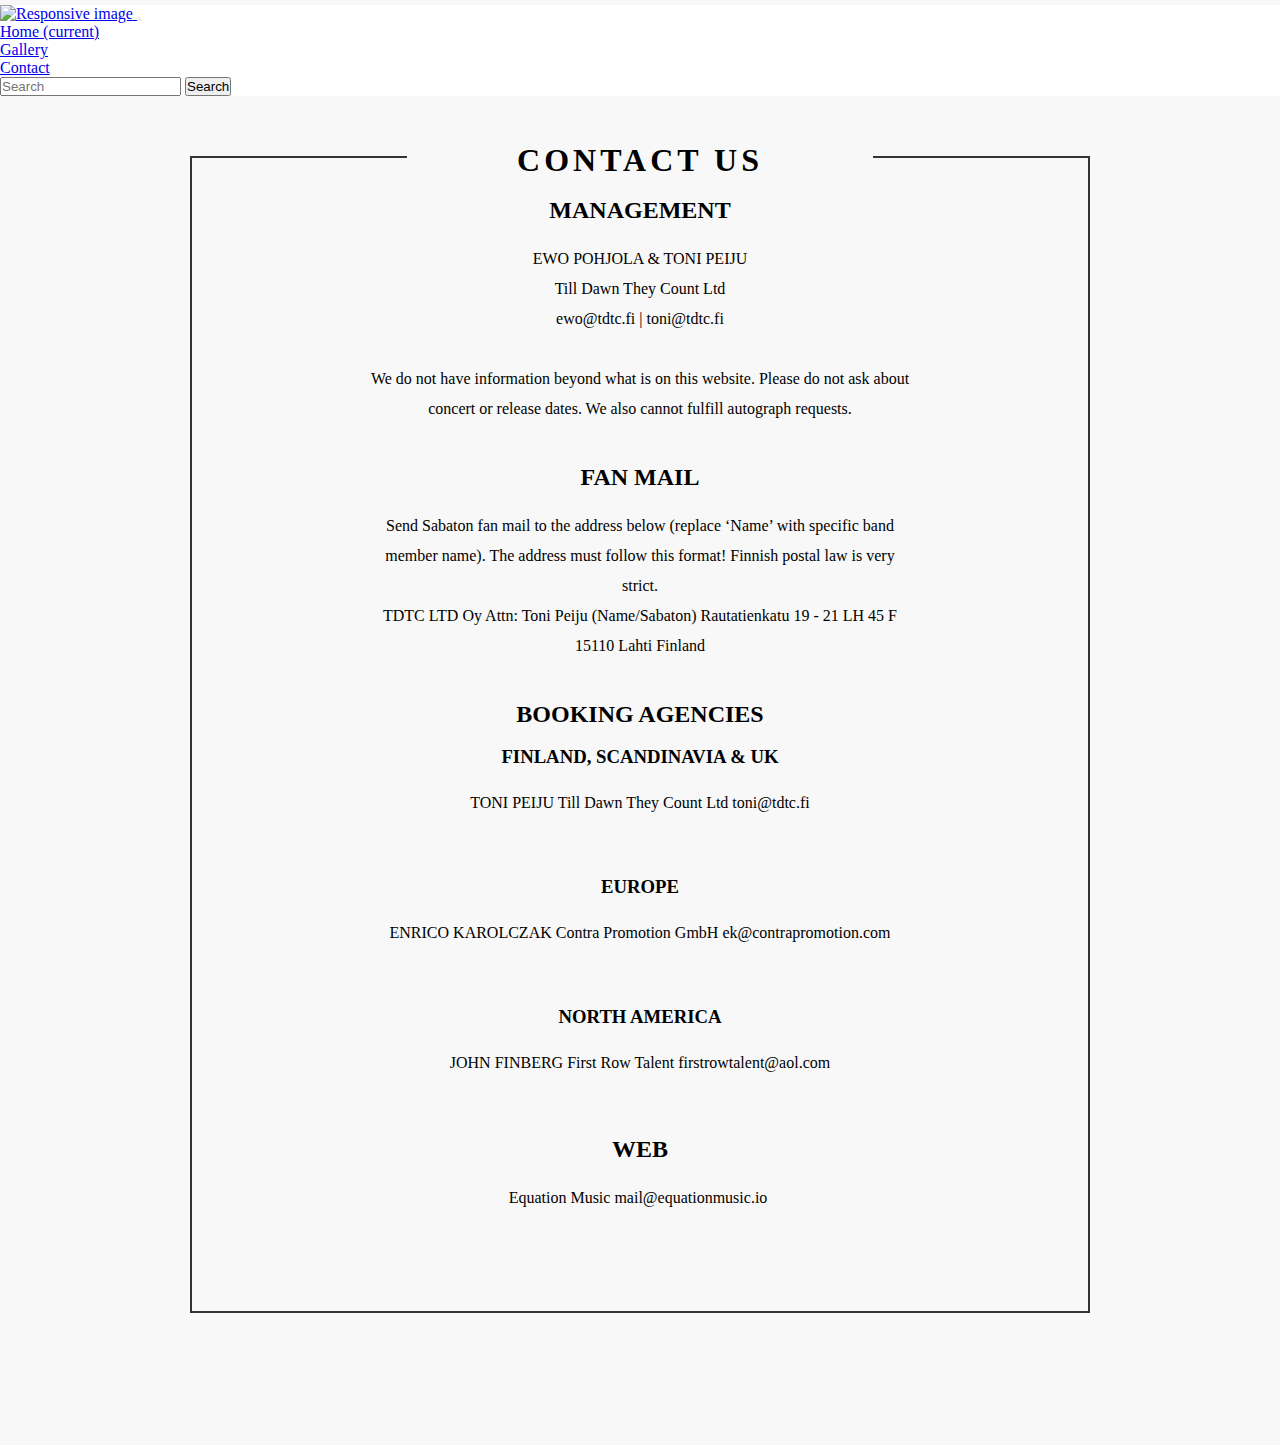
==== commit 9d794cdb: "Fixing background issues and re-creating the contact file" ====
--- a/contact.html
+++ b/contact.html
@@ -1,125 +1,185 @@
 <!DOCTYPE html>
 <html lang="en">
+  <head>
+    <meta charset="utf-8" />
+    <meta name="viewport" content="width=device-width" />
+    <title>Sabaton Website</title>
+    <link
+      rel="stylesheet"
+      href="https://use.fontawesome.com/releases/v5.6.3/css/all.css"
+      integrity="sha384-UHRtZLI+pbxtHCWp1t77Bi1L4ZtiqrqD80Kn4Z8NTSRyMA2Fd33n5dQ8lWUE00s/"
+      crossorigin="anonymous"
+    />
 
-<head>
-	<meta charset="utf-8">
-	<meta name="viewport" content="width=device-width">
-	<title>Sabaton Website</title>
-	<link rel="stylesheet" href="https://use.fontawesome.com/releases/v5.6.3/css/all.css"
-		integrity="sha384-UHRtZLI+pbxtHCWp1t77Bi1L4ZtiqrqD80Kn4Z8NTSRyMA2Fd33n5dQ8lWUE00s/" crossorigin="anonymous" />
+    <link
+      rel="stylesheet"
+      href="https://stackpath.bootstrapcdn.com/bootstrap/4.5.0/css/bootstrap.min.css"
+      integrity="sha384-9aIt2nRpC12Uk9gS9baDl411NQApFmC26EwAOH8WgZl5MYYxFfc+NcPb1dKGj7Sk"
+      crossorigin="anonymous"
+    />
+    <link href="css/style.css" rel="stylesheet" type="text/css" />
+  </head>
 
-	<link rel="stylesheet" href="https://stackpath.bootstrapcdn.com/bootstrap/4.5.0/css/bootstrap.min.css"
-		integrity="sha384-9aIt2nRpC12Uk9gS9baDl411NQApFmC26EwAOH8WgZl5MYYxFfc+NcPb1dKGj7Sk" crossorigin="anonymous">
-	<link href="css/style.css" rel="stylesheet" type="text/css" />
-</head>
+  <body>
+    <header>
+      <nav
+        class="navbar navbar-expand-lg navbar-light"
+        style="background-color: white;"
+      >
+        <a class="navbar-brand" href="#">
+          <img
+            src="https://www.sabaton.net/wp-content/uploads/2019/05/logotype_footer.png"
+            class="image img-reponsive img-thumbnail"
+            alt="Responsive image"
+            style="height: 40px;"
+          />
+        </a>
+        <button
+          class="navbar-toggler collapsed"
+          type="button"
+          data-toggle="collapse"
+          data-target="#navbarSupportedContent"
+          aria-controls="navbarSupportedContent"
+          aria-expanded="false"
+          aria-label="Toggle navigation"
+        >
+          <span class="navbar-toggler-icon"></span>
+        </button>
+        <div
+          class="navbar-collapse collapse"
+          id="navbarSupportedContent"
+          style=""
+        >
+          <ul class="navbar-nav mr-auto">
+            <li class="nav-item active">
+              <a class="nav-link" href="index.html"
+                >Home <span class="sr-only">(current)</span></a
+              >
+            </li>
+            <li class="nav-item">
+              <a class="nav-link" href="gallery.html">Gallery</a>
+            </li>
+            <li class="nav-item">
+              <a class="nav-link" href="contact.html">Contact</a>
+            </li>
+          </ul>
+          <form class="form-inline my-2 my-lg-0">
+            <input
+              class="form-control mr-sm-2"
+              type="search"
+              placeholder="Search"
+              aria-label="Search"
+            />
+            <button class="btn btn-outline-success my-2 my-sm-0" type="submit">
+              Search
+            </button>
+          </form>
+        </div>
+      </nav>
+    </header>
 
-<body>
+    <div class="section">
+      <div class="top-border left"></div>
+      <div class="top-border right"></div>
+      <h1>CONTACT US</h1>
+      <br> <br>
+      <h2>MANAGEMENT</h2>
+      <p>
+        EWO POHJOLA & TONI PEIJU <br />
+        Till Dawn They Count Ltd <br />
+        ewo@tdtc.fi | toni@tdtc.fi <br />
+        <br>
+        We do not have information beyond what is on this website. Please do not
+        ask about concert or release dates. We also cannot fulfill autograph
+        requests.
+      <h2>FAN MAIL</h2>
+      <p>Send Sabaton fan mail to the address below (replace ‘Name’
+        with specific band member name). The address must follow this format!
+        Finnish postal law is very strict. <br>
+        TDTC LTD Oy Attn: Toni Peiju (Name/Sabaton) Rautatienkatu 19 - 21 LH 45 F 15110 Lahti Finland
+		</p>
+        <h2>BOOKING AGENCIES</h2>
+        <br>
+        <h3>FINLAND, SCANDINAVIA & UK</h3>
+        <p>TONI PEIJU Till Dawn They
+		Count Ltd toni@tdtc.fi </p>
+        <br>
+        <h3>EUROPE</h3>
+        <p>ENRICO KAROLCZAK Contra Promotion GmbH
+        ek@contrapromotion.com</p>
+        <br>
+        <h3>NORTH AMERICA</h3>
+        <p>JOHN FINBERG First Row Talent
+        firstrowtalent@aol.com</p>
+        <br>
+        <h2>WEB</h2>
+        <p>
+        Equation Music
+        mail@equationmusic.io ‍</p>
+        ‍   
+		‍
+      </p>
+    </div>
 
-	<header>
-		<div class="text-center">
-			<a href="index.html">
-				<img src="https://www.sabaton.net/wp-content/uploads/2019/05/logotype_footer.png" class="img-fluid" alt="Responsive image">
-                 </a>
-		</div>
-	</header>
-
-	<section id="menu">
-		<ul id="menu-items">
-			<li>
-				<a href="index.html">Home</a>
-			</li>
-			<li>
-				<a href="gallery.html">Gallery</a>
-			</li>
-			<li>
-				<a href="contact.html">Contact</a>
-			</li>
-		</ul>
-	</section>
-
-	<section id="contact">
-		<h2 id="main-contact-header">Contact</h2>
-
-		<div id="left-about">
-			<div class="left-about-content">
-				<h2>
-					Managing personal
-				</h2>
-				<hr>
-				<p>
-					Ewo Pohjola
-				</p>
-
-				<p>
-					ewo@tdtc.fl
-				</p>
-			</div>
-			<div class="left-about-content">
-				<h2>
-					Fan Mail
-				</h2>
-				<hr>
-				<p>
-					Send Sabaton fan mail to the address below (replace ‘Name’ with specific band member name). The
-					address must follow this format! Finnish postal law is very strict.
-				</p>
-				<p>
-					TDTC LTD Oy<br>
-                         Attn: Toni Peiju (Name/Sabaton)<br>
-                         Rautatienkatu 19 - 21 LH 45 F<br>
-                         15110 Lahti<br>
-                         Finland<br>
-                     </p>
-			</div>
-		</div>
-
-		<div id="right-about">
-			<div class="right-about-content">
-				<h2>
-					Booking Agencies
-				</h2>
-				<hr>
-				<p>
-					Toni Peiju<br>
-                         Till Dawn They Count Ltd<br>
-                         toni@tdtc.fi<br>
-                     </p>
-			</div>
-			<div class="right-about-content">
-				<h2>
-					Press and Media
-				</h2>
-				<hr>
-				<p>
-					Markus Wosgein<br>
-                         Nuclear Blast Germany<br>
-                         ma.w@gmail.com<br>
-                     </p>
-			</div>
-		</div>
-	</section>
-	<footer>
-		<ul class="social-networks-footer">
-			<li><a href="http://www.facebook.com" target="_blank"><i class="fab fa-facebook-square"></i></a></li>
-			<li><a href="http://www.twitter.com" target="_blank"><i class="fab fa-twitter-square"></i></a></li>
-			<li><a href="http://www.youtube.com" target="_blank"><i class="fab fa-youtube-square"></i></a></li>
-			<li><a href="http://www.instagram.com" target="_blank"><i class="fab fa-instagram"></i></a></li>
-			<li><a href="http://www.spotify.com" target="_blank"><i class="fab fa-spotify"></i></a></li>
-			<li><a href="https://music.apple.com/se/for-you" target="_blank"><i class="fab fa-apple"></i></a></li>
-			<li><a href="https://www.contrapromotion.com/en/" target="_blank"><i class="fas fa-ticket-alt"></i></a></li>
-			<li><a href="http://www.ebay.com" target="_blank"><i class="fas fa-shopping-cart"></i></a></li>
-		</ul>
-	</footer>
-	<!-- JS, Popper.js, and jQuery -->
-	<script src="https://code.jquery.com/jquery-3.5.1.slim.min.js"
-		integrity="sha384-DfXdz2htPH0lsSSs5nCTpuj/zy4C+OGpamoFVy38MVBnE+IbbVYUew+OrCXaRkfj" crossorigin="anonymous">
-	</script>
-	<script src="https://cdn.jsdelivr.net/npm/popper.js@1.16.0/dist/umd/popper.min.js"
-		integrity="sha384-Q6E9RHvbIyZFJoft+2mJbHaEWldlvI9IOYy5n3zV9zzTtmI3UksdQRVvoxMfooAo" crossorigin="anonymous">
-	</script>
-	<script src="https://stackpath.bootstrapcdn.com/bootstrap/4.5.0/js/bootstrap.min.js"
-		integrity="sha384-OgVRvuATP1z7JjHLkuOU7Xw704+h835Lr+6QL9UvYjZE3Ipu6Tp75j7Bh/kR0JKI" crossorigin="anonymous">
-	</script>
-</body>
-
-</html>+    <footer>
+      <ul class="social-networks-footer">
+        <li>
+          <a href="http://www.facebook.com" target="_blank"
+            ><i class="fab fa-facebook-square"></i
+          ></a>
+        </li>
+        <li>
+          <a href="http://www.twitter.com" target="_blank"
+            ><i class="fab fa-twitter-square"></i
+          ></a>
+        </li>
+        <li>
+          <a href="http://www.youtube.com" target="_blank"
+            ><i class="fab fa-youtube-square"></i
+          ></a>
+        </li>
+        <li>
+          <a href="http://www.instagram.com" target="_blank"
+            ><i class="fab fa-instagram"></i
+          ></a>
+        </li>
+        <li>
+          <a href="http://www.spotify.com" target="_blank"
+            ><i class="fab fa-spotify"></i
+          ></a>
+        </li>
+        <li>
+          <a href="https://music.apple.com/se/for-you" target="_blank"
+            ><i class="fab fa-apple"></i
+          ></a>
+        </li>
+        <li>
+          <a href="https://www.contrapromotion.com/en/" target="_blank"
+            ><i class="fas fa-ticket-alt"></i
+          ></a>
+        </li>
+        <li>
+          <a href="http://www.ebay.com" target="_blank"
+            ><i class="fas fa-shopping-cart"></i
+          ></a>
+        </li>
+      </ul>
+    </footer>
+    <!-- JS, Popper.js, and jQuery -->
+    <script
+      src="https://code.jquery.com/jquery-3.5.1.slim.min.js"
+      integrity="sha384-DfXdz2htPH0lsSSs5nCTpuj/zy4C+OGpamoFVy38MVBnE+IbbVYUew+OrCXaRkfj"
+      crossorigin="anonymous"
+    ></script>
+    <script
+      src="https://cdn.jsdelivr.net/npm/popper.js@1.16.0/dist/umd/popper.min.js"
+      integrity="sha384-Q6E9RHvbIyZFJoft+2mJbHaEWldlvI9IOYy5n3zV9zzTtmI3UksdQRVvoxMfooAo"
+      crossorigin="anonymous"
+    ></script>
+    <script
+      src="https://stackpath.bootstrapcdn.com/bootstrap/4.5.0/js/bootstrap.min.js"
+      integrity="sha384-OgVRvuATP1z7JjHLkuOU7Xw704+h835Lr+6QL9UvYjZE3Ipu6Tp75j7Bh/kR0JKI"
+      crossorigin="anonymous"
+    ></script>
+  </body>
+</html>
--- a/css/style.css
+++ b/css/style.css
@@ -1,223 +1,154 @@
 body {
-
+  color: black;
+  margin-top: 5px;
+  background-color: #f8f8f8;
+}
+
+.album-section {
+  padding-top: 40px;
+  padding-bottom: 80px;
+}
+.album-image {
+  position: relative;
+}
+.album-image::before {
+  position: absolute;
+  content: "";
+  background-image: url(https://www.sabaton.net/wp-content/uploads/2019/05/bismarck-square.jpg);
+  background-position: center center;
+  background-size: 100%;
+  width: 375px;
+  height: 350px;
+  left: 50%;
+  top: 50%;
+  -webkit-transform: translate(-50%, -50%);
+  -moz-transform: translate(-50%, -50%);
+  -ms-transform: translate(-50%, -50%);
+  -o-transform: translate(-50%, -50%);
+  transform: translate(-50%, -50%);
+  z-index: -1;
+}
+.album-image .single-image {
+  width: 360px;
+}
+.float-left {
+  float: left;
+}
+.album-image .single-image img {
+  width: 100%;
+}
+.album-image .single-image.image-tow {
+  margin-top: -200px;
+  position: relative;
+  z-index: 5;
+}
+
+.album-image .single-image {
+  width: 360px;
+}
+.float-right {
+  float: right;
+}
+.album-content h3 {
+  color: rgb(3, 3, 3);
+  font-family: "Poppins", sans-serif;
+  padding-bottom: 10px;
+}
+
+.album-content p {
+  margin-bottom: 0px;
+  line-height: 28px;
+  letter-spacing: 0.5px;
+  color: rgb(56, 52, 52);
+  font-family: "Poppins", sans-serif;
+}
+.main-btn {
+  display: inline-block;
+  font-weight: 600;
+  text-align: center;
+  border: 1px solid #eb3656;
+  padding: 0 30px;
+  line-height: 48px;
+  color: #fff;
+  transition: all 0.8s ease-out 0s;
+  background-color: #eb3656;
+  letter-spacing: 2px;
+  text-transform: uppercase;
+  text-decoration: none;
+}
+
+.main-btn:hover {
+  background: #333;
+  color: #fff;
+  border-color: #333;
+  transition: all 0.8s ease-out 0s;
+  text-decoration: none;
+}
+
+.row.heading h2 {
+  color: #fff;
+  font-size: 52.52px;
+  line-height: 95px;
+  font-weight: 400;
+  text-align: center;
+  margin: 0 0 40px;
+  padding-bottom: 20px;
+  text-transform: uppercase;
+}
+ul {
+  margin: 0;
+  padding: 0;
+  list-style: none;
+}
+.heading.heading-icon {
+  display: block;
+}
+.padding-lg {
+  display: block;
+  padding-top: 60px;
+  padding-bottom: 60px;
+}
+.concerts .cnt-block:hover {
+  box-shadow: 0px 0px 10px rgba(0, 0, 0, 0.3);
+  border: 0;
+}
+.concerts {
+  background: url("https://preview.redd.it/n3h57r6gd5h41.jpg?width=2000&format=pjpg&auto=webp&s=de80f73a9d19bf3ff3175f220f132c8f0eda10a5")
+    no-repeat center top / cover;
+}
+.concerts .cnt-block {
+  float: left;
+  width: 100%;
+  background: rgba(0, 0, 0, 0.5);
+  padding: 30px 20px;
+  text-align: center;
+  border: 2px solid #d5d5d5;
+  margin: 0 0 28px;
+}
+.concerts .cnt-block h3 {
   color: white;
-  margin-top: 5px;
-  background-image: url(https://encrypted-tbn0.gstatic.com/images?q=tbn%3AANd9GcT7KkwGy-QHix7xbTfiS3F-OVkRkCgQQR6MPQ&usqp=CAU);
-}
-
-.social-networks li {
-
+  font-size: 20px;
+  font-weight: 500;
+  padding: 6px 0;
+  text-transform: uppercase;
+}
+.concerts .cnt-block {
+  margin: 20px 0 0;
+}
+
+.social-networks-footer li {
   display: inline;
-}
-
-.social-networks i {
-
-  font-size: 160%;  
-  margin: 1%;
-  padding: 5%;
-  color: white;
-}
-
-.center {
-
-  display: block;
-  margin-left: auto;
-  margin-right: auto;
-  width: 100%;
-}
-
-#menu {
-
-  width: 100%;
-  color: white;
-  font-size: 150%;
-  letter-spacing: 5px;
-}
-#menu-items {
-
-  text-align: center !important;
-  margin-right: 25px;
-}
-
-#menu-items li {
-
-  display: inline;
-  margin: 0 auto;
-}
-
-#menu-items a {
-
-  text-decoration: none;
-  color: inherit;
-}
-
-#video1 {
-
-    position: relative;
-    width: 100%;
-    padding: 100px 3% 40px;
-    
-}
-#video2 {
-
-    position: relative;
-    width: 100%;
-    padding: 10px 3% 40px;
-}
-.embed-container { 
-
-    position: relative; 
-    padding-bottom: 56.25%; 
-    height: 0; 
-    overflow: hidden; 
-    max-width: 100%; }
-
-.embed-container iframe, .embed-container object, .embed-container embed {
-
-    position: absolute; 
-    top: 0; 
-    left: 0; 
-    width: 100%; 
-    height: 100%; }
-
-
-#album-cover {
-
-  text-align: center;
-  height: 800px;
-  width: 100%;
-  background: url(https://www.sabaton.net/wp-content/uploads/2019/07/sabaton-the-great-war-out-now-750x430.jpg ) no-repeat center center;
-
-  animation-name: album-zoom;
-  animation-duration: 10s;
-  animation-fill-mode: both;
-}
-
-#album {
-
-  height: 900px;
-  width: 100%;
-  overflow: hidden;
-  position: relative;
-}
-
-@keyframes album-zoom {
-
-  from {
-    transform: scale(1);
-  }
-  50% {
-    transform: scale(1.05)
-  }
-  to {
-    transform: scale(1);
-  }
-}
-#song-list-1 {
-
-    color: white;
-
-  font-size: 150%;
-  letter-spacing: 2px;
-
-  width: 300px;
-  height: 200px;
-
-  padding-top: 40px;
-  padding-left: 10px;
-
-  top:120px;
-  left: 20px;
-
-  position: absolute;
-}
-
-#song-list-2 {
-    color: white;
-
-  font-size: 150%;
-  letter-spacing: 2px;
-
-  width: 300px;
-  height: 200px;
-
-  padding-top: 40px;
-  padding-right: 1px;
-
-  top: 120px;
-  right: 1px;
-
-  position: absolute;
-}
-
-.buton {
-
-  color: white;
-  
-  margin: 0;
-  position: absolute;
-  top: 80%;
-  left: 50%;
-
-  -ms-transform: translate(-50%, -50%);
-  transform: translate(-50%, -50%);
-  border: none;
-  outline: none;
-  padding: 25px 80px;
-  background-color:rgb(110, 110, 108);
-  cursor: pointer;
-  font-size: 18px;
-}
-
-.buton:hover {
-
-  background-color: rgba(102, 102, 102, 0.801);
-  color: white;
-}
-
-#concerts > h2 {
-
-    color: white;
-    text-align: center;
-    padding-bottom: 3%;
-}
-
-#concerts div {
-    
-
-  color: #fafafa;
-  background-color: rgba(0, 0, 0, 0.6);
-  width: 19%;
-  height: 300px;
-  float: left;
-  padding-top: 30px 0 0 10px;
-  text-align: center;
-  margin: 6px;
-}
-
-.social-networks-footer {
-    display: block;  
-    padding: 1%;      
-    margin: 0;       
-    width: 100%;     
-}
-
-.social-networks-footer li {
-
-    display: inline;
-    text-align: center;
+  text-align: center;
 }
 
 .social-networks-footer i {
-
-  font-size: 120%;  
+  font-size: 120%;
   margin: 1%;
   padding: 4%;
-  color: white;
+  color: black;
 }
 
 #photo {
-
   clear: both;
   line-height: 0;
   column-count: 4;
@@ -225,204 +156,97 @@
 }
 
 #photo > img {
-
-    padding: 2%;
-
-    width: 100%;
-}
-  
-
-      
-
-#contact {
-
-    color: white;
-
-  height: 700px;
-}
-
-#left-about {
-    
-
-  padding-top: 30px;
-  width: 45%;
-  float: left;
-}
-
-#right-about {
-    
-
-  padding-top: 30px;
-  width: 45%;
-  float: right;
-}
-
-  hr {
-
-  border-top: 1px solid #777777;
+  padding: 2%;
   width: 100%;
-  margin:5px 0;
-}
-
-.left-about-content {
-
-  width: 50%;
-  float: right;
-  line-height: 20px;
-  clear: both;
-  margin-bottom: 50px;
-}
-
-.right-about-content {
-
-  width: 50%;
-  float: left;
-  line-height: 20px;
-  clear: both;
-  margin-bottom: 50px;
-}
-
-.right-about-content h2 {
-
-  text-align: right;
-}
-.right-about-content p {
-  text-align: right;
-}
-
-#main-header {
-
-  margin: 20px 0;
-  text-align: center;
-  font-size: 280%;
-}
-@media (max-width:1280px) {
-
-    #album-cover {
-
-        background-size: 45% 45%;
-
-        padding: 15%;
-    }
-}
-@media (max-width:960px){
-
-    .social-networks-footer li {
-
-        display: inline;
-        padding: 0;
-     }
-
-    .social-networks-footer i {
-
-        font-size: 80%;
-    }
-
-    #album > div{
-
-    width: 100%;
-
-  }
-    #album > ol {
-
+}
+
+* {
+  box-sizing: border-box;
+  margin: 0;
+  padding: 0;
+}
+
+.section {
+  position: relative;
+  width: 900px;
+  max-width: 80%;
+  border: 2px solid #333;
+  border-top: none;
+  text-align: center;
+  margin: 60px auto;
+}
+
+.section h1 {
+  position: relative;
+  margin-top: -14px;
+  display: inline-block;
+  letter-spacing: 4px;
+}
+
+.top-border {
+  position: absolute;
+  height: 2px;
+  width: 24%;
+  background-color: #333;
+}
+
+.right {
+  right: 0;
+}
+
+.left {
+  left: 0;
+}
+
+@media (max-width: 960px) {
+  .social-networks-footer li {
+    display: inline;
+    padding: 0;
+  }
+
+  .social-networks-footer i {
+    font-size: 80%;
+  }
+
+  #photo {
+    column-count: 3;
+  }
+}
+
+@media (max-width: 685px) {
+  .top-border {
+    width: 18%;
+  }
+}
+
+.section p {
+  width: 61%;
+  margin: 20px auto 40px auto;
+  line-height: 30px;
+}
+
+@media (max-width: 500px) {
+  .social-networks-footer li {
+    padding: 0;
+    margin: 0;
+  }
+
+  .social-networks-footer i {
+    margin-top: 5px;
+    padding: 3%;
+    font-size: 65%;
+  }
+
+  #photo {
+    column-count: 2;
+  }
+  .top-border {
     display: none;
   }
-   #album-cover {
-       
-       background-size: 90% 60%;
-   }
-
-    #concerts div {
-    width: 100%;
-    clear: both;
-    height: 180px;
-    border-style: solid;
-    border-bottom-width: 1px;
-    border-bottom-color: #fff;
-    padding: 0;
-  }
-
-  #photo{
-
-    column-count: 3;
-  }
-  
-
-  #contact {
-
-    width: inherit;
-    height: 1200px;
-    margin: 0 auto;
-  }
-  .left-about-content, .right-about-content {
-
-    width: inherit;
-  }
-
-  .left-about-content h2, .right-about-content h2 {
-
-    width: 100%;
-    text-align: center;
-  }
-
-  .left-about-content p, .right-about-content p {
-    text-align: center;
-    margin: 0 auto;
-  }
-    #contact {
-
-        height: 800px;
-    }
-}
-
-@media (max-width:500px){
-
-    #album-cover {
-
-        background-repeat: no-repeat;
-        background-size: 90% 50%;
-
-        max-width: 100%;
-
-
-    }
-
-    .social-networks-footer li {
-
-        
-        padding: 0;
-        margin: 0;
-    }
-
-    .social-networks-footer i {
-        
-        margin-top: 5px;
-        padding: 3%;
-        font-size: 65%;
-    }
-
-    #photo
-  {
-        column-count: 2;
-  }
-
-    .left-about-content {
-
-        height: inherit;
-        width: 100%;
-        text-align: left;
-        float: left;
-
-    }
-   
-     .right-about-content {
-         height: inherit;
-         width: 100%;
-        text-align: right;
-        float: right;
-    }
-    #contact {
-
-        height: 800px;
-    }
-}
+  .section {
+    border-top: 2px solid #333;
+  }
+  .section h1 {
+    margin: 20px 6px;
+  }
+}
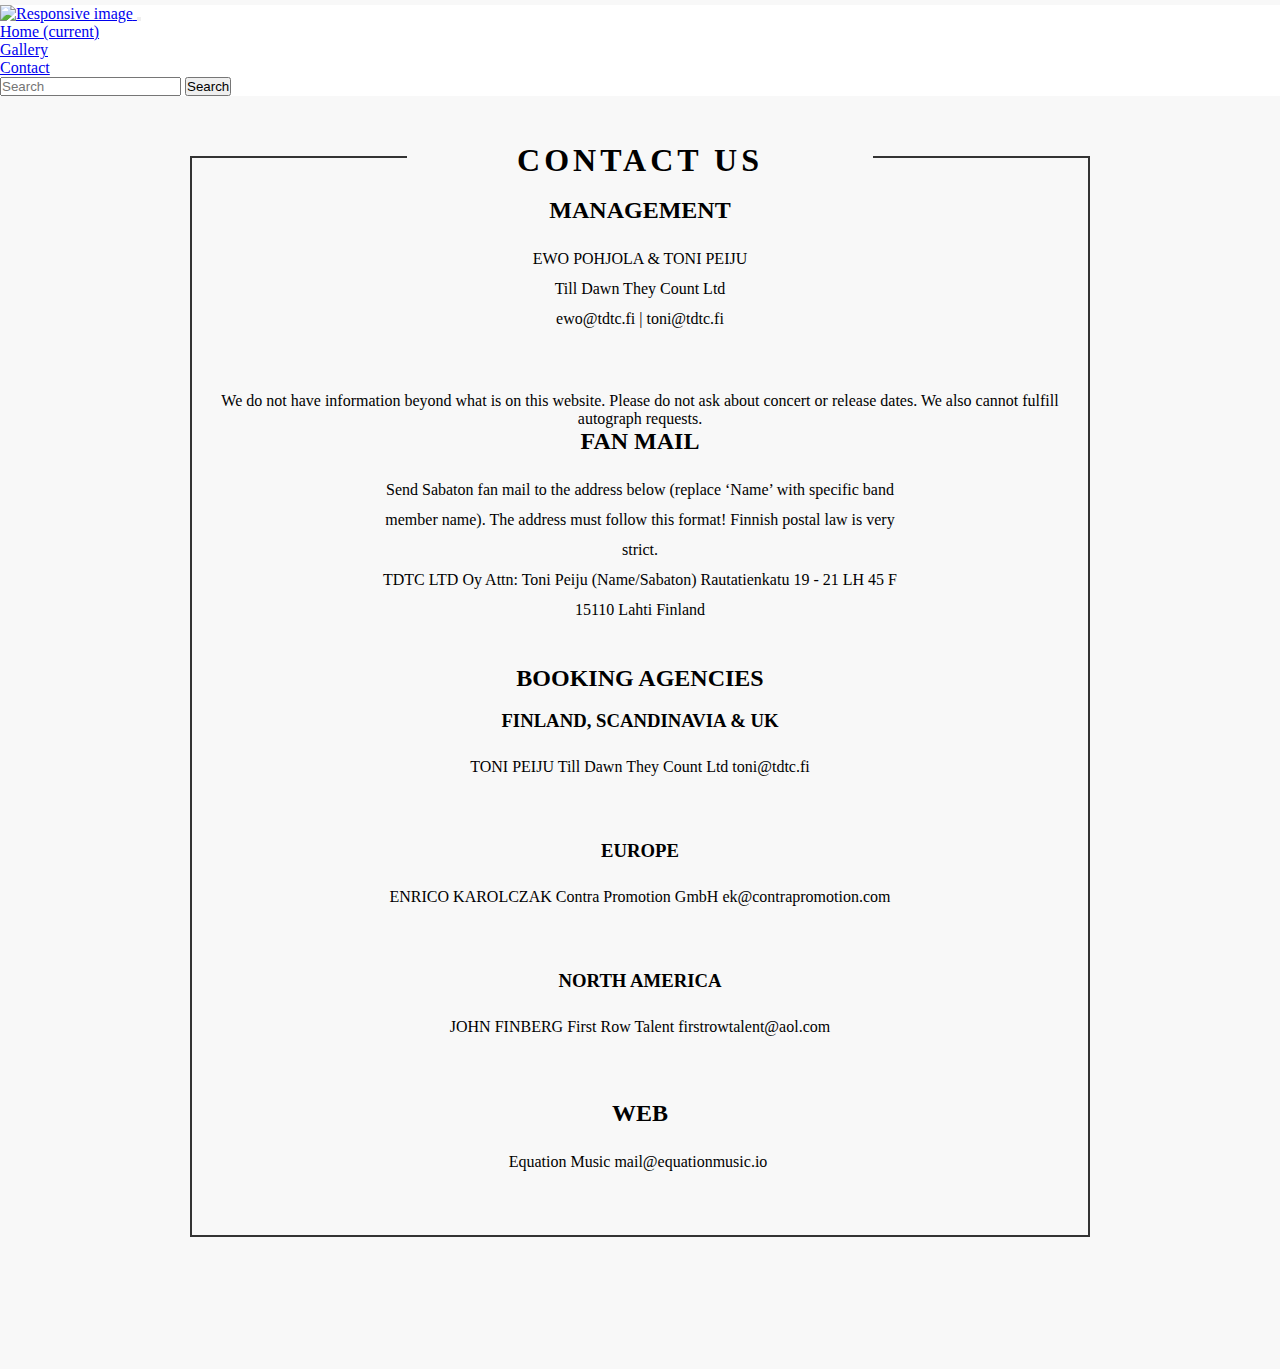
==== commit a2cbf47b: "Validating the html and CSS" ====
--- a/contact.html
+++ b/contact.html
@@ -1,6 +1,7 @@
 <!DOCTYPE html>
 <html lang="en">
-  <head>
+<head>
+
     <meta charset="utf-8" />
     <meta name="viewport" content="width=device-width" />
     <title>Sabaton Website</title>
@@ -82,43 +83,42 @@
       <div class="top-border left"></div>
       <div class="top-border right"></div>
       <h1>CONTACT US</h1>
-      <br> <br>
+      <br />
+      <br />
       <h2>MANAGEMENT</h2>
       <p>
         EWO POHJOLA & TONI PEIJU <br />
         Till Dawn They Count Ltd <br />
         ewo@tdtc.fi | toni@tdtc.fi <br />
-        <br>
-        We do not have information beyond what is on this website. Please do not
-        ask about concert or release dates. We also cannot fulfill autograph
-        requests.
+      </p>
+      <br />
+      We do not have information beyond what is on this website. Please do not
+      ask about concert or release dates. We also cannot fulfill autograph
+      requests.
       <h2>FAN MAIL</h2>
-      <p>Send Sabaton fan mail to the address below (replace ‘Name’
-        with specific band member name). The address must follow this format!
-        Finnish postal law is very strict. <br>
-        TDTC LTD Oy Attn: Toni Peiju (Name/Sabaton) Rautatienkatu 19 - 21 LH 45 F 15110 Lahti Finland
-		</p>
-        <h2>BOOKING AGENCIES</h2>
-        <br>
-        <h3>FINLAND, SCANDINAVIA & UK</h3>
-        <p>TONI PEIJU Till Dawn They
-		Count Ltd toni@tdtc.fi </p>
-        <br>
-        <h3>EUROPE</h3>
-        <p>ENRICO KAROLCZAK Contra Promotion GmbH
-        ek@contrapromotion.com</p>
-        <br>
-        <h3>NORTH AMERICA</h3>
-        <p>JOHN FINBERG First Row Talent
-        firstrowtalent@aol.com</p>
-        <br>
-        <h2>WEB</h2>
-        <p>
-        Equation Music
-        mail@equationmusic.io ‍</p>
-        ‍   
-		‍
+      <p>
+        Send Sabaton fan mail to the address below (replace ‘Name’ with specific
+        band member name). The address must follow this format! Finnish postal
+        law is very strict. <br />
+        TDTC LTD Oy Attn: Toni Peiju (Name/Sabaton) Rautatienkatu 19 - 21 LH 45
+        F 15110 Lahti Finland
       </p>
+      <h2>BOOKING AGENCIES</h2>
+      <br />
+      <h3>FINLAND, SCANDINAVIA & UK</h3>
+      <p>TONI PEIJU Till Dawn They Count Ltd toni@tdtc.fi</p>
+      <br />
+      <h3>EUROPE</h3>
+      <p>ENRICO KAROLCZAK Contra Promotion GmbH ek@contrapromotion.com</p>
+      <br />
+      <h3>NORTH AMERICA</h3>
+      <p>JOHN FINBERG First Row Talent firstrowtalent@aol.com</p>
+      <br />
+      <h2>WEB</h2>
+      <p>
+        Equation Music mail@equationmusic.io ‍
+      </p>
+      ‍ ‍
     </div>
 
     <footer>
--- a/css/style.css
+++ b/css/style.css
@@ -3,7 +3,6 @@
   margin-top: 5px;
   background-color: #f8f8f8;
 }
-
 .album-section {
   padding-top: 40px;
   padding-bottom: 80px;
